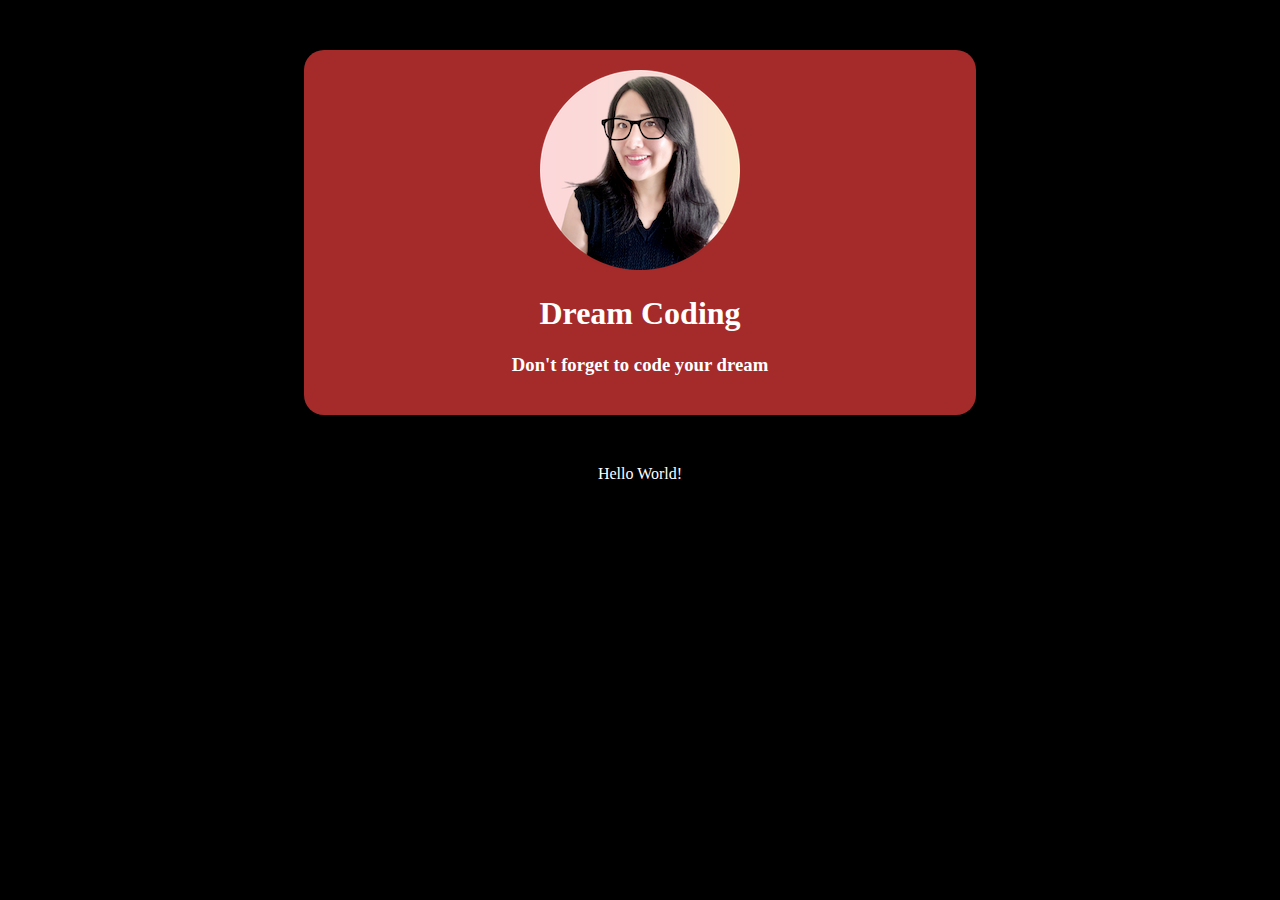
==== Chap.2/dom code/dom.html @ a3774c38 "Improved coordinate007 efficency" ====
<!DOCTYPE html>
<html lang="en">
  <head>
    <meta charset="UTF-8" />
    <meta name="viewport" content="width=device-width, initial-scale=1.0" />
    <title>Document</title>
    <style>
      html {
        padding: 0px;
        margin: 0px;
      }

      body {
        background-color: black;
        text-align: center;
      }
      section {
        width: 50%;
        margin: 50px auto;
        background-color: brown;
        border-radius: 20px;
        padding: 20px;
      }
      img {
        z-index: 100;
        will-change: opacity;
      }
      h1,
      h3,
      span {
        color: white;
      }
    </style>
  </head>
  <body>
    <section>
      <img src="img/avatar.png" alt="avatar" />
      <h1 id="brand">Dream Coding</h1>
      <h3>Don't forget to code your dream</h3>
    </section>
    <span>Hello World!</span>
  </body>
</html>
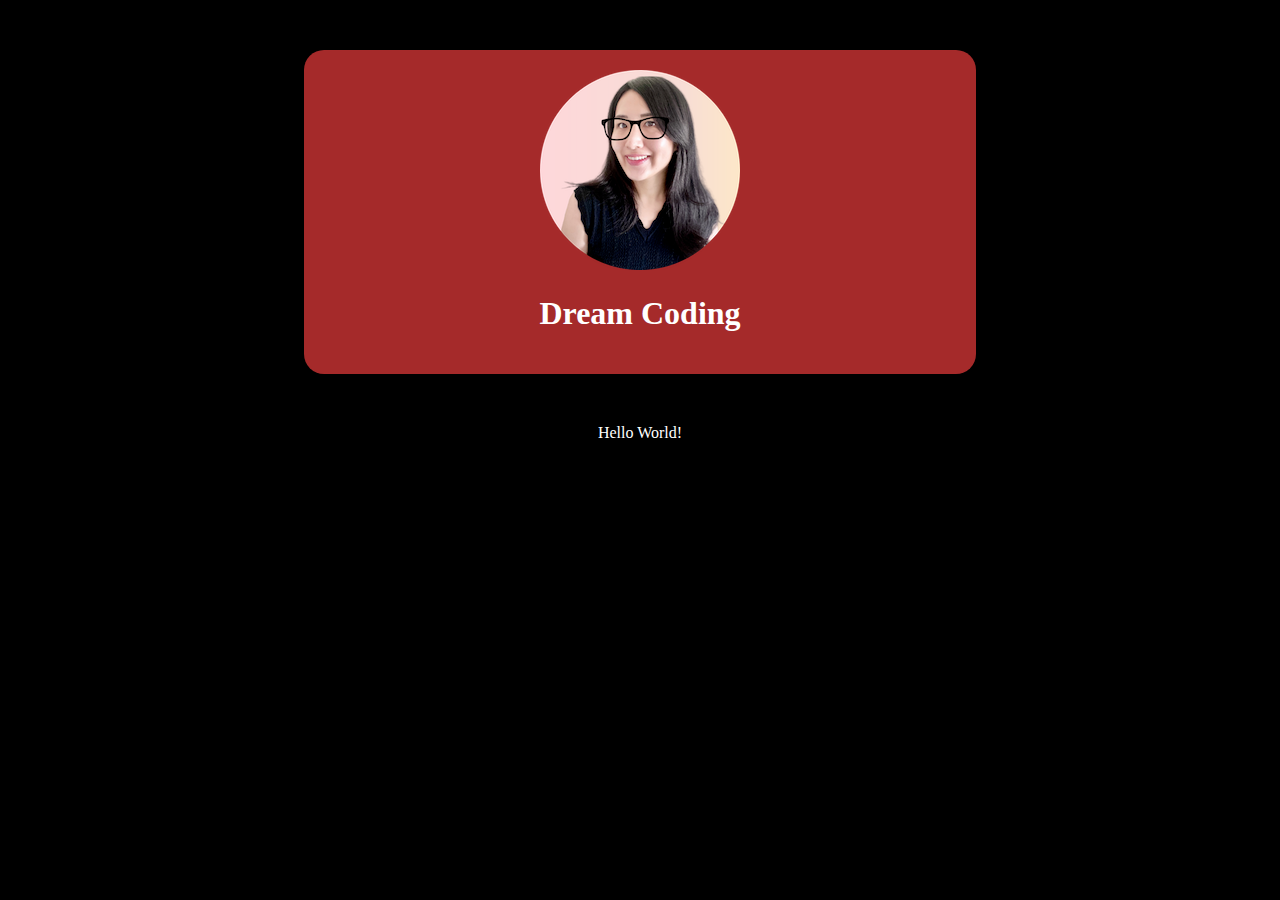
==== commit 4a1e971d: "Shopping List" ====
--- a/Chap.2/dom code/dom.html
+++ b/Chap.2/dom code/dom.html
@@ -39,5 +39,18 @@
       <h3>Don't forget to code your dream</h3>
     </section>
     <span>Hello World!</span>
+    <script>
+      const section = document.querySelector('section');
+      const h2 = document.createElement('h2');
+      h2.setAttribute('class', 'title');
+      h2.textContent = 'This is a title';
+      const h3 = document.querySelector('h3');
+      section.insertBefore(h2, h3);
+
+      section.innerHTML = `
+      <img src="img/avatar.png" alt="avatar" />
+      <h1 id="brand">Dream Coding</h1>
+      `
+    </script>
   </body>
 </html>
